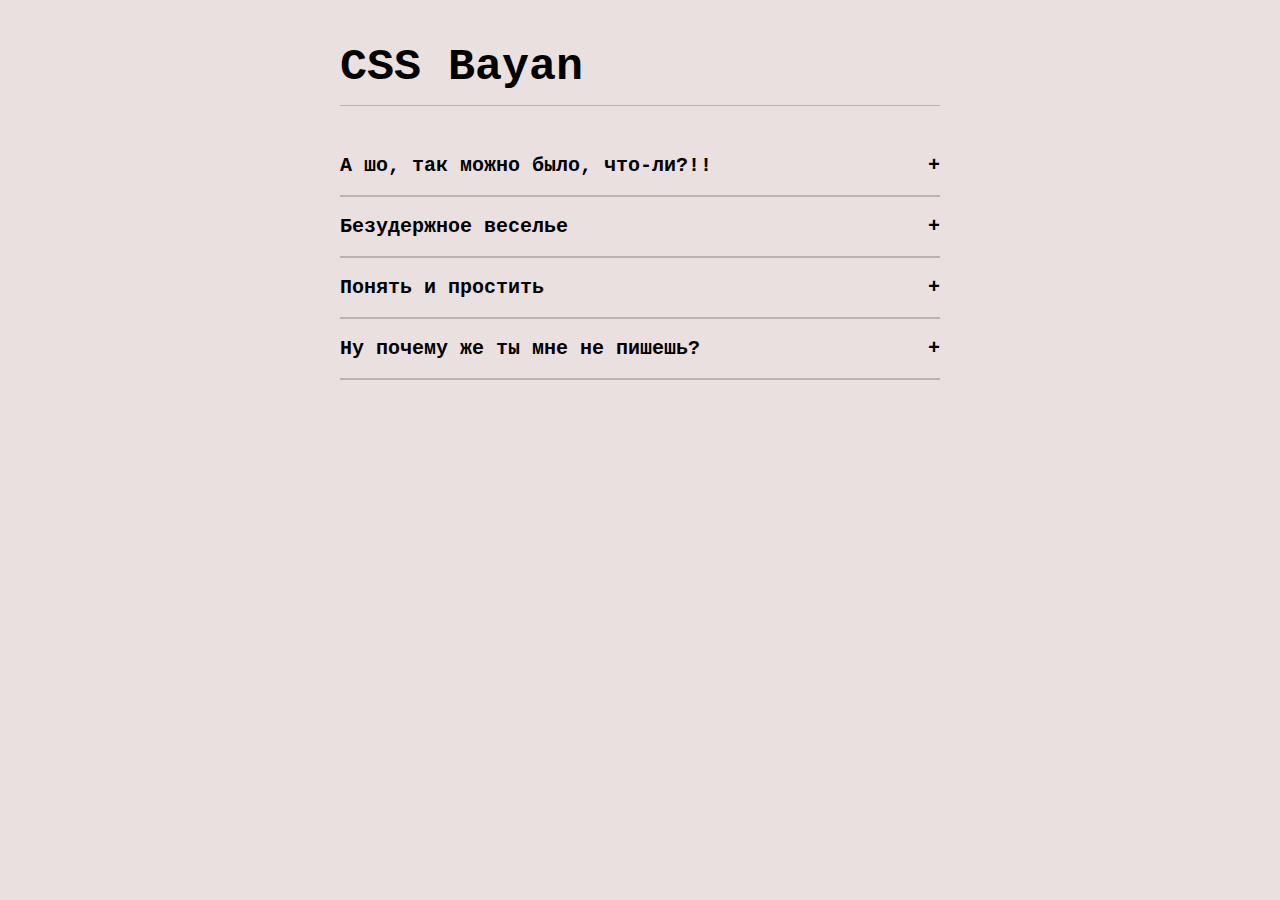
==== cssBayan/index.html @ 8393ed2f "fix: create folder (Sun, Mar 12, 2023 11:23:21 PM)" ====
<!DOCTYPE html>
<html lang="en">
<head>
    <meta charset="UTF-8">
    <meta http-equiv="X-UA-Compatible" content="IE=edge">
    <meta name="viewport" content="width=device-width, initial-scale=1.0">
    <link rel="icon" href="/cssBayan/assets/favicon.ico">
    <link rel="stylesheet" href="style.css">
    <title>Bayan</title>
</head>
<body>

    <div class="container">
        <h1 class="name">CSS Bayan</h1>
        <div class="faq-item">
            <label class="faq-title" for="faq_1">А шо, так можно было, что-ли?!!<span>+</span></label>
            <input class="faq-input" type="checkbox" id="faq_1" name="faq" checked>
            <div class="faq-text">
                <img class="pics" src="/cssBayan/assets/pic1.jpg" alt="pic1">
            </div>
        </div>

        <div class="faq-item">
            <label class="faq-title" for="faq_2">Безудержное веселье<span>+</span></label>
            <input class="faq-input" type="checkbox" id="faq_2" name="faq">
            <div class="faq-text">
                <img class="pics" src="/cssBayan/assets/pic2.jpg" alt="pic2">
            </div>
        </div>

        <div class="faq-item">
            <label class="faq-title" for="faq_3">Понять и простить<span>+</span></label>
            <input class="faq-input" type="checkbox" id="faq_3" name="faq">
            <div class="faq-text">
                <img class="pics" src="/cssBayan/assets/pic3.jpg" alt="pic3">
            </div>
        </div>

        <div class="faq-item">
            <label class="faq-title" for="faq_4">Ну почему же ты мне не пишешь?<span>+</span></label>
            <input class="faq-input" type="checkbox" id="faq_4" name="faq">
            <div class="faq-text">
                <img class="pics" src="/cssBayan/assets/pic4.jpg" alt="pic4">
            </div>
        </div>
    </div>

</body>
</html>
---- cssBayan/style.css ----
body {
    font-family: 'Courier New', Courier, monospace;
    font-size: 20px;
    background-color: rgb(234, 224, 224);
}

p {
    margin: 0 0 5px;
}

.name {
    font-size: 45px;
    text-align: inherit;
    border-bottom: 1px solid #0f0f0f36;
    padding: 12px 0px;
}

.container {
    max-width: 600px;
    margin: 20px auto;
}

.faq-item {
    border-bottom: 2px solid #0f0f0f36;
    transition: 2s all;
    padding: 13px 0;
}

.faq-title {
    display: block;
    cursor: pointer;
    padding: 5px 0px;
    font-weight: 900;
    display: flex;
    justify-content: space-between;
}

.faq-title:hover {
    background-color:#ede7e800;
    transition: 0.6s ease-out;
}

.faq-input {
    appearance: none;
    display: none;
}

.faq-input:checked + .faq-text {
    display: block;
}

.faq-title:hover ~ .faq-text {
    height: 100%;
    opacity: 1;
    transition: 1.2s all;

}

.faq-text:hover {
    display: block;
}

.faq-text {
    height: 0;
    padding: 0px 15px;
    overflow: hidden;
    opacity: 0;
}

.pics {
    padding: 0 0 0 107px;
}

.faq-text img {
    width: 350px;
    height: 300px;
}

.faq-title:hover ~ .faq-item {
    transition: 1.2s all;
}
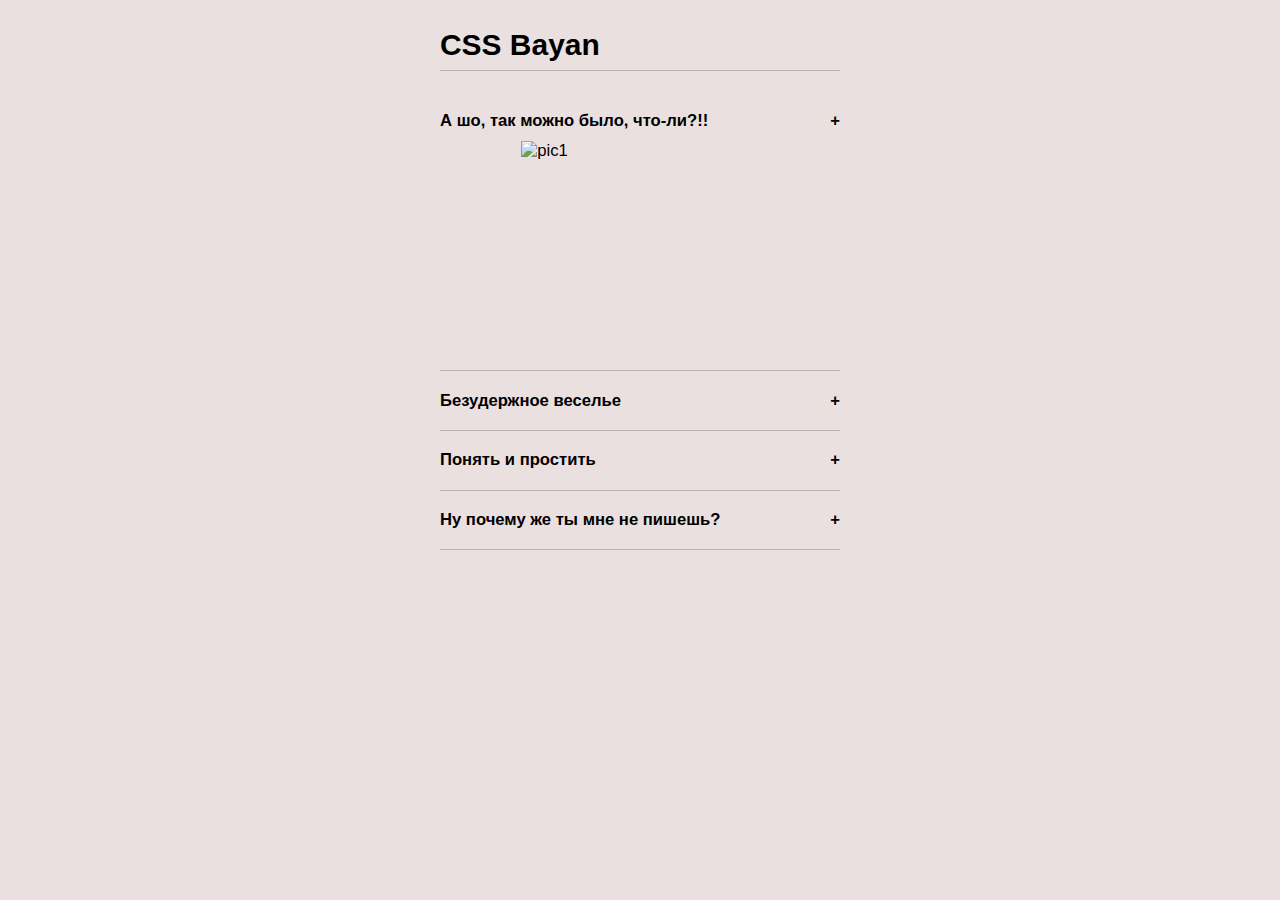
==== commit 0691b1d5: "feat: add rotate to close (Mon, Mar 13, 2023 01:34:35 AM)" ====
--- a/cssBayan/index.html
+++ b/cssBayan/index.html
@@ -4,7 +4,7 @@
     <meta charset="UTF-8">
     <meta http-equiv="X-UA-Compatible" content="IE=edge">
     <meta name="viewport" content="width=device-width, initial-scale=1.0">
-    <link rel="icon" href="/cssBayan/assets/favicon.ico">
+    <link rel="icon" href="/cssBayan/cssBayan/assets/favicon.ico">
     <link rel="stylesheet" href="style.css">
     <title>Bayan</title>
 </head>
@@ -14,33 +14,33 @@
         <h1 class="name">CSS Bayan</h1>
         <div class="faq-item">
             <label class="faq-title" for="faq_1">А шо, так можно было, что-ли?!!<span>+</span></label>
-            <input class="faq-input" type="checkbox" id="faq_1" name="faq" checked>
+            <input class="faq-input" type="radio" id="faq_1" name="faq" checked>
             <div class="faq-text">
-                <img class="pics" src="/cssBayan/assets/pic1.jpg" alt="pic1">
+                <img class="pics" src="/cssBayan/cssBayan/assets/pic1.jpg" alt="pic1">
             </div>
         </div>
 
         <div class="faq-item">
             <label class="faq-title" for="faq_2">Безудержное веселье<span>+</span></label>
-            <input class="faq-input" type="checkbox" id="faq_2" name="faq">
+            <input class="faq-input" type="radio" id="faq_2" name="faq">
             <div class="faq-text">
-                <img class="pics" src="/cssBayan/assets/pic2.jpg" alt="pic2">
+                <img class="pics" src="/cssBayan/cssBayan/assets/pic2.jpg" alt="pic2">
             </div>
         </div>
 
         <div class="faq-item">
             <label class="faq-title" for="faq_3">Понять и простить<span>+</span></label>
-            <input class="faq-input" type="checkbox" id="faq_3" name="faq">
+            <input class="faq-input" type="radio" id="faq_3" name="faq">
             <div class="faq-text">
-                <img class="pics" src="/cssBayan/assets/pic3.jpg" alt="pic3">
+                <img class="pics" src="/cssBayan/cssBayan/assets/pic3.jpg" alt="pic3">
             </div>
         </div>
 
         <div class="faq-item">
             <label class="faq-title" for="faq_4">Ну почему же ты мне не пишешь?<span>+</span></label>
-            <input class="faq-input" type="checkbox" id="faq_4" name="faq">
+            <input class="faq-input" type="radio" id="faq_4" name="faq">
             <div class="faq-text">
-                <img class="pics" src="/cssBayan/assets/pic4.jpg" alt="pic4">
+                <img class="pics" src="/cssBayan/cssBayan/assets/pic4.jpg" alt="pic4">
             </div>
         </div>
     </div>
--- a/cssBayan/style.css
+++ b/cssBayan/style.css
@@ -1,35 +1,35 @@
 body {
-    font-family: 'Courier New', Courier, monospace;
-    font-size: 20px;
+    font-family:Verdana, Geneva, Tahoma, sans-serif;
+    font-size: 1.30vw;
     background-color: rgb(234, 224, 224);
 }
 
 p {
-    margin: 0 0 5px;
+    margin: 0 0 0.26vw;
 }
 
 .name {
-    font-size: 45px;
+    font-size: 2.34vw;
     text-align: inherit;
-    border-bottom: 1px solid #0f0f0f36;
-    padding: 12px 0px;
+    border-bottom: 0.05vw solid #0f0f0f36;
+    padding: 0.63vw 0vw;
 }
 
 .container {
-    max-width: 600px;
-    margin: 20px auto;
+    max-width: 31.25vw;
+    margin: 1.04vw auto;
 }
 
 .faq-item {
-    border-bottom: 2px solid #0f0f0f36;
+    border-bottom: 0.10vw solid #0f0f0f36;
     transition: 2s all;
-    padding: 13px 0;
+    padding: 0.68vw 0;
 }
 
 .faq-title {
     display: block;
     cursor: pointer;
-    padding: 5px 0px;
+    padding: 0.83vw 0vw;
     font-weight: 900;
     display: flex;
     justify-content: space-between;
@@ -46,12 +46,11 @@
 }
 
 .faq-input:checked + .faq-text {
-    display: block;
+    height: 24.5vh;;
 }
 
-.faq-title:hover ~ .faq-text {
-    height: 100%;
-    opacity: 1;
+.faq-item:hover .faq-text {
+    height: 13.54vw;
     transition: 1.2s all;
 
 }
@@ -62,22 +61,29 @@
 
 .faq-text {
     height: 0;
-    padding: 0px 15px;
+    padding: 0vw 0.78vw;
     overflow: hidden;
-    opacity: 0;
 }
 
 .pics {
-    padding: 0 0 0 107px;
+    padding: 0 0 0 5.57vw;
 }
 
 .faq-text img {
-    width: 350px;
-    height: 300px;
+    width: 18.23vw;
+    height: 13.54vw;
 }
 
 .faq-title:hover ~ .faq-item {
     transition: 1.2s all;
+}
+
+span {
+    transition: 0.6s;
+}
+
+.faq-title:hover span {
+    transform: rotate(120deg);
 }
 
 
@@ -96,3 +102,6 @@
 
 
 
+
+
+
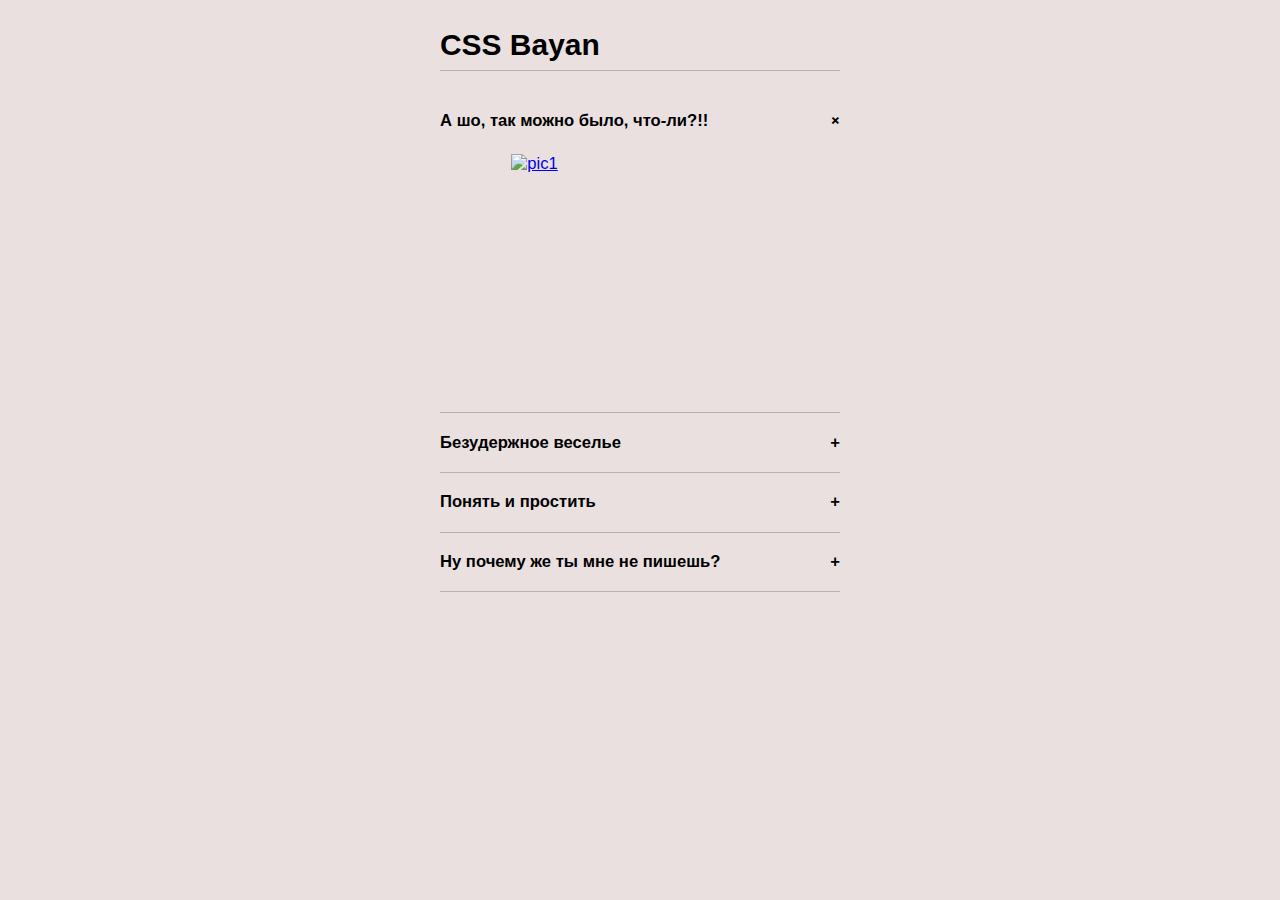
==== commit 98581409: "fix some bugs (Mon, Mar 13, 2023 02:56:59 AM)" ====
--- a/cssBayan/index.html
+++ b/cssBayan/index.html
@@ -16,7 +16,7 @@
             <label class="faq-title" for="faq_1">А шо, так можно было, что-ли?!!<span>+</span></label>
             <input class="faq-input" type="radio" id="faq_1" name="faq" checked>
             <div class="faq-text">
-                <img class="pics" src="/cssBayan/cssBayan/assets/pic1.jpg" alt="pic1">
+                <a href="#"><img class="pics" src="/cssBayan/cssBayan/assets/pic1.jpg" alt="pic1"></a>
             </div>
         </div>
 
@@ -24,7 +24,7 @@
             <label class="faq-title" for="faq_2">Безудержное веселье<span>+</span></label>
             <input class="faq-input" type="radio" id="faq_2" name="faq">
             <div class="faq-text">
-                <img class="pics" src="/cssBayan/cssBayan/assets/pic2.jpg" alt="pic2">
+                <a href="#"><img class="pics" src="/cssBayan/cssBayan/assets/pic2.jpg" alt="pic2"></a>
             </div>
         </div>
 
@@ -32,7 +32,7 @@
             <label class="faq-title" for="faq_3">Понять и простить<span>+</span></label>
             <input class="faq-input" type="radio" id="faq_3" name="faq">
             <div class="faq-text">
-                <img class="pics" src="/cssBayan/cssBayan/assets/pic3.jpg" alt="pic3">
+                <a href="#"><img class="pics" src="/cssBayan/cssBayan/assets/pic3.jpg" alt="pic3"></a>
             </div>
         </div>
 
@@ -40,7 +40,7 @@
             <label class="faq-title" for="faq_4">Ну почему же ты мне не пишешь?<span>+</span></label>
             <input class="faq-input" type="radio" id="faq_4" name="faq">
             <div class="faq-text">
-                <img class="pics" src="/cssBayan/cssBayan/assets/pic4.jpg" alt="pic4">
+                <a href="#"><img class="pics" src="/cssBayan/cssBayan/assets/pic4.jpg" alt="pic4"></a>
             </div>
         </div>
     </div>
--- a/cssBayan/style.css
+++ b/cssBayan/style.css
@@ -46,7 +46,7 @@
 }
 
 .faq-input:checked + .faq-text {
-    height: 24.5vh;;
+    height: 24.5vh;
 }
 
 .faq-item:hover .faq-text {
@@ -82,8 +82,57 @@
     transition: 0.6s;
 }
 
-.faq-title:hover span {
-    transform: rotate(120deg);
+.faq-title:hover span, .faq-item:has(input:checked) span {
+    transform: rotate(45deg);
+}
+
+a:active .pics {
+
+    opacity: 0.8;
+}
+
+@media (max-width: 1920px) {
+
+    .faq-input:checked + .faq-text {
+        height: 27.7vh;
+        padding: 1.04vw 0vw 0vw 0vw;
+    }
+}
+
+@media (max-width: 1000px) {
+    body {
+        font-size: 1.11vw ;
+    }
+}
+
+@media (max-width: 500px){
+    body {
+        font-size: 0.8vw ;
+    }
+}
+
+@media (hover: hover) {
+    .faq-title:hover {
+        background-color:#ede7e800;
+        transition: 0.6s ease-out;
+    }
+
+    .faq-item:hover .faq-text {
+        height: 13.54vw;
+        transition: 1.2s all;
+    }
+
+    .faq-text:hover {
+        display: block;
+    }
+
+    .faq-title:hover span, .faq-item:has(input:checked) span {
+        transform: rotate(45deg);
+    }
+
+    .faq-title:hover span, .faq-item:has(input:checked) span {
+        transform: rotate(45deg);
+    }
 }
 
 
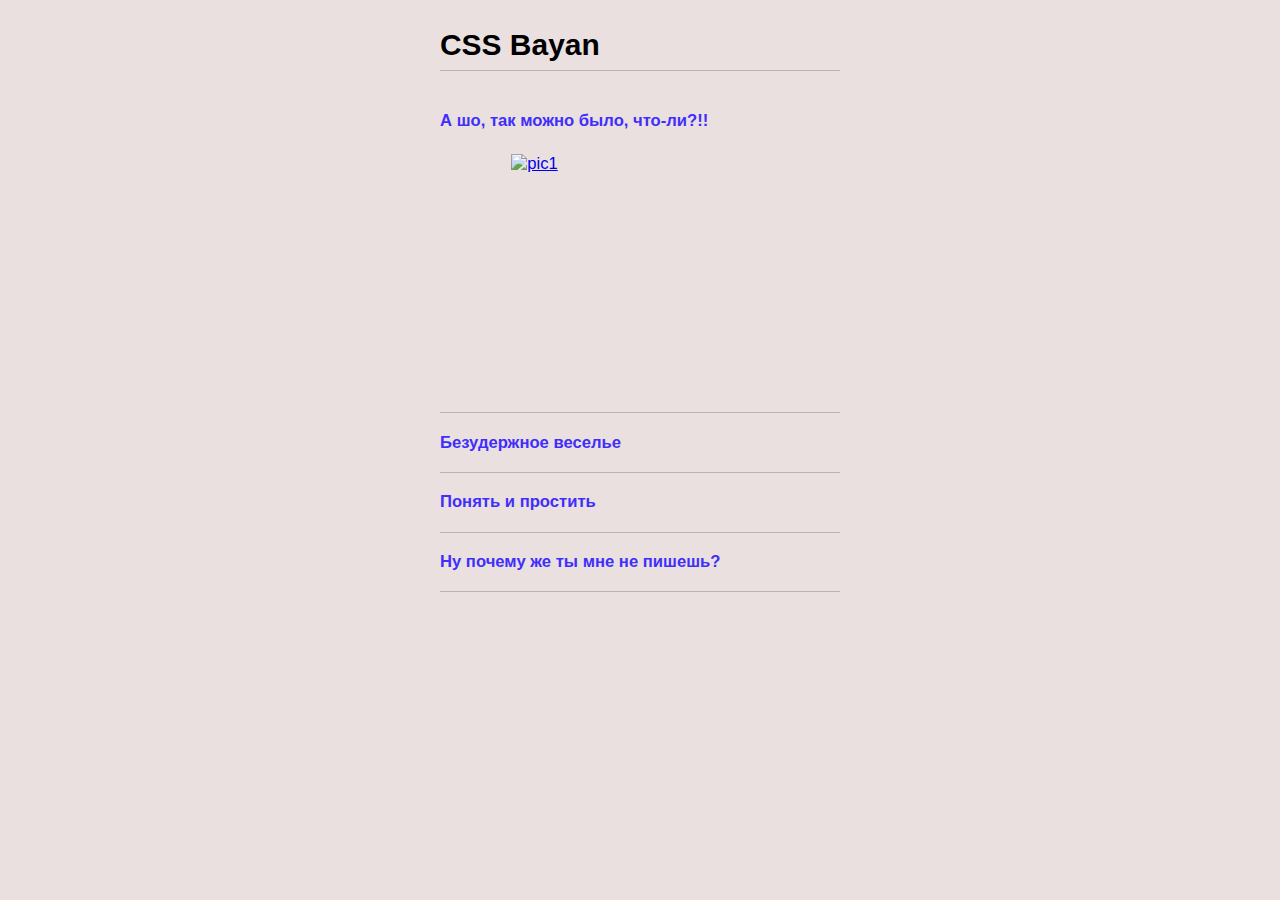
==== commit 7241ae77: "fix: classes (Mon, Mar 13, 2023 04:29:51 AM)" ====
--- a/cssBayan/index.html
+++ b/cssBayan/index.html
@@ -13,7 +13,7 @@
     <div class="container">
         <h1 class="name">CSS Bayan</h1>
         <div class="faq-item">
-            <label class="faq-title" for="faq_1">А шо, так можно было, что-ли?!!<span>+</span></label>
+            <label class="faq-title" for="faq_1"><span class="text">А шо, так можно было, что-ли?!!</span><span class="close">+</span></label>
             <input class="faq-input" type="radio" id="faq_1" name="faq" checked>
             <div class="faq-text">
                 <a href="#"><img class="pics" src="/cssBayan/cssBayan/assets/pic1.jpg" alt="pic1"></a>
@@ -21,7 +21,7 @@
         </div>
 
         <div class="faq-item">
-            <label class="faq-title" for="faq_2">Безудержное веселье<span>+</span></label>
+            <label class="faq-title" for="faq_2"><span class="text">Безудержное веселье</span><span class="close">+</span></label>
             <input class="faq-input" type="radio" id="faq_2" name="faq">
             <div class="faq-text">
                 <a href="#"><img class="pics" src="/cssBayan/cssBayan/assets/pic2.jpg" alt="pic2"></a>
@@ -29,7 +29,7 @@
         </div>
 
         <div class="faq-item">
-            <label class="faq-title" for="faq_3">Понять и простить<span>+</span></label>
+            <label class="faq-title" for="faq_3"><span class="text">Понять и простить</span><span class="close">+</span></label>
             <input class="faq-input" type="radio" id="faq_3" name="faq">
             <div class="faq-text">
                 <a href="#"><img class="pics" src="/cssBayan/cssBayan/assets/pic3.jpg" alt="pic3"></a>
@@ -37,7 +37,7 @@
         </div>
 
         <div class="faq-item">
-            <label class="faq-title" for="faq_4">Ну почему же ты мне не пишешь?<span>+</span></label>
+            <label class="faq-title" for="faq_4"><span class="text">Ну почему же ты мне не пишешь?</span><span class="close">+</span></label>
             <input class="faq-input" type="radio" id="faq_4" name="faq">
             <div class="faq-text">
                 <a href="#"><img class="pics" src="/cssBayan/cssBayan/assets/pic4.jpg" alt="pic4"></a>
--- a/cssBayan/style.css
+++ b/cssBayan/style.css
@@ -35,11 +35,6 @@
     justify-content: space-between;
 }
 
-.faq-title:hover {
-    background-color:#ede7e800;
-    transition: 0.6s ease-out;
-}
-
 .faq-input {
     appearance: none;
     display: none;
@@ -49,14 +44,8 @@
     height: 24.5vh;
 }
 
-.faq-item:hover .faq-text {
-    height: 13.54vw;
-    transition: 1.2s all;
-
-}
-
-.faq-text:hover {
-    display: block;
+.faq-input:checked {
+    color: black;
 }
 
 .faq-text {
@@ -74,21 +63,17 @@
     height: 13.54vw;
 }
 
-.faq-title:hover ~ .faq-item {
-    transition: 1.2s all;
-}
-
-span {
-    transition: 0.6s;
-}
-
-.faq-title:hover span, .faq-item:has(input:checked) span {
-    transform: rotate(45deg);
+.close {
+    transition: 0.4s;
+    display: none;
 }
 
 a:active .pics {
+    opacity: 0.8;
+}
 
-    opacity: 0.8;
+.text {
+    color: rgb(64, 46, 251);
 }
 
 @media (max-width: 1920px) {
@@ -112,27 +97,24 @@
 }
 
 @media (hover: hover) {
-    .faq-title:hover {
-        background-color:#ede7e800;
-        transition: 0.6s ease-out;
-    }
 
     .faq-item:hover .faq-text {
         height: 13.54vw;
         transition: 1.2s all;
     }
 
-    .faq-text:hover {
+    .faq-title:hover .close, .faq-item:has(input:checked) .close {
+        transform: rotate(45deg);
+    }
+
+    .container:hover .close {
         display: block;
     }
 
-    .faq-title:hover span, .faq-item:has(input:checked) span {
-        transform: rotate(45deg);
+    .container:hover .text {
+        color: black;
     }
 
-    .faq-title:hover span, .faq-item:has(input:checked) span {
-        transform: rotate(45deg);
-    }
 }
 
 
